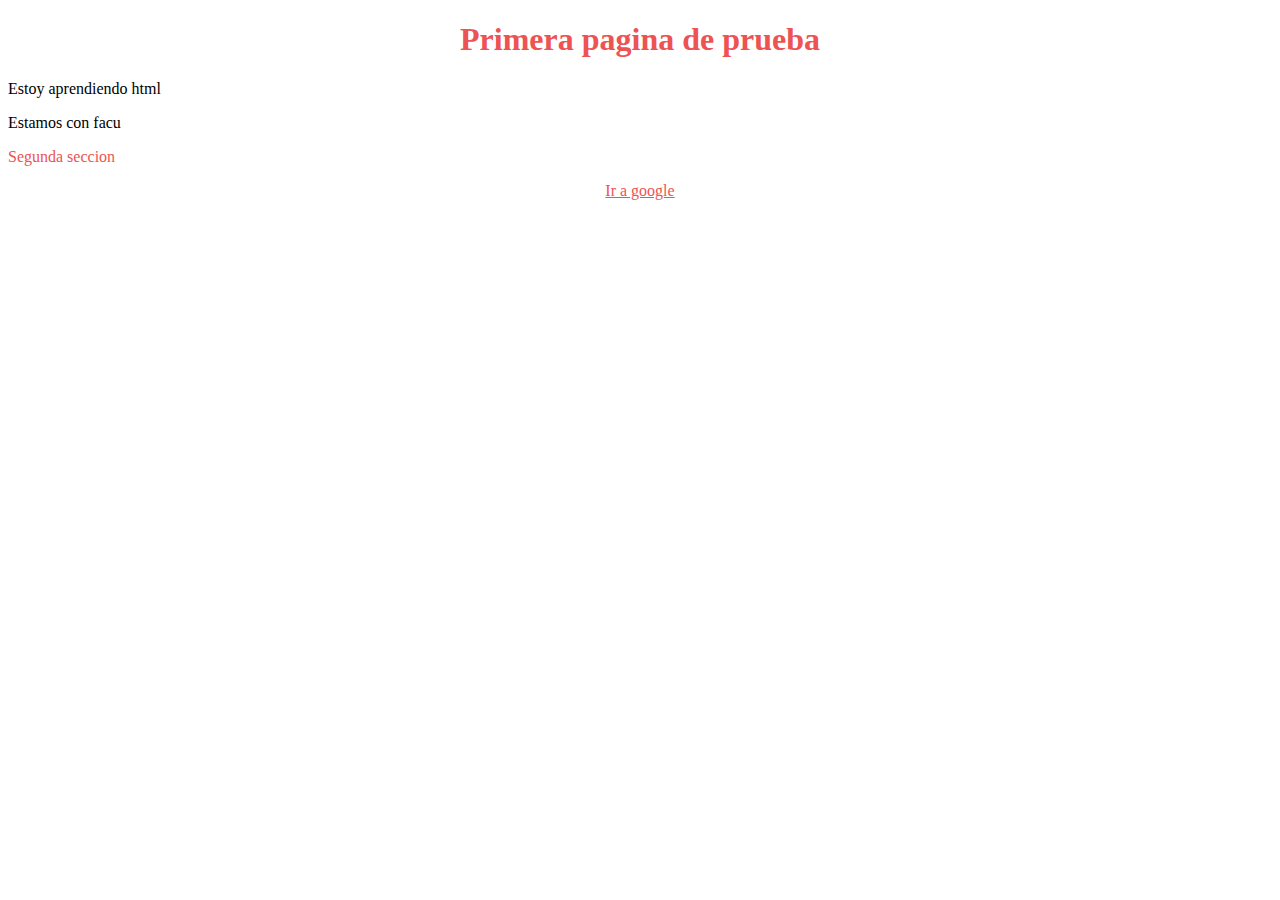
==== index.html @ 77da0aeb "HTML" ====
<!DOCTYPE HTML>
<html>

  <head>
    <meta http-equiv="content-type" content="text/html; charset=utf-8" />
    <title>Primera PAgina</title>
    <link rel="stylesheet" href="styles/stylesheet.css" />
    <!-- <link rel="stylesheet" href="https://stackpath.bootstrapcdn.com/bootstrap/4.1.3/css/bootstrap.min.css" integrity="sha384&#45;MCw98/SFnGE8fJT3GXwEOngsV7Zt27NXFoaoApmYm81iuXoPkFOJwJ8ERdknLPMO" crossorigin="anonymous"> -->
    <script src='script.js'></script>
  </head>

  <body>
    <h1 class="rojo center">
      Primera pagina de prueba
    </h1>

    <div id="seccionPrimera">
      <p>Estoy aprendiendo html</p>
      <p>Estamos con facu</p>
    </div>

    <div id="seccionSegunda" class='rojo'>
      <p>Segunda seccion</p>
    </div>

    <div class="center">
      <a href="http://www.google.com" class="rojo">Ir a google</a>
    </div>
  </body>
</html>
---- styles/stylesheet.css ----
.rojo {
  color: #ed5353;
}

.center {
  text-align: center;
}
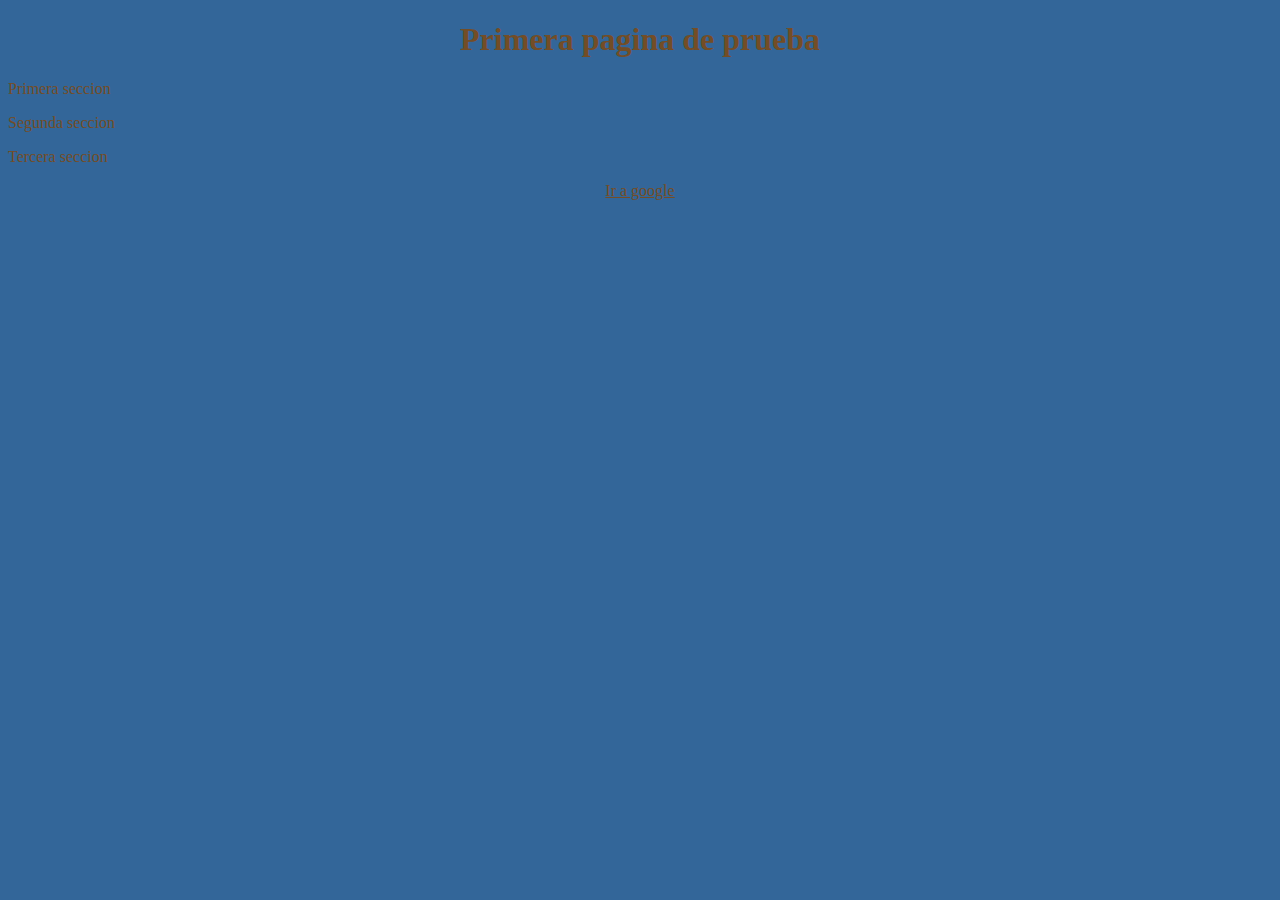
==== commit bdf85d30: "Ejmplos de codigo js en html" ====
--- a/index.html
+++ b/index.html
@@ -3,28 +3,34 @@
 
   <head>
     <meta http-equiv="content-type" content="text/html; charset=utf-8" />
-    <title>Primera PAgina</title>
+    <title>Primera Pagina</title>
     <link rel="stylesheet" href="styles/stylesheet.css" />
     <!-- <link rel="stylesheet" href="https://stackpath.bootstrapcdn.com/bootstrap/4.1.3/css/bootstrap.min.css" integrity="sha384&#45;MCw98/SFnGE8fJT3GXwEOngsV7Zt27NXFoaoApmYm81iuXoPkFOJwJ8ERdknLPMO" crossorigin="anonymous"> -->
     <script src='script.js'></script>
+
   </head>
 
-  <body>
-    <h1 class="rojo center">
+  <body class="bodyBgrnd">
+    <h1 class="brown center negritas">
       Primera pagina de prueba
     </h1>
 
-    <div id="seccionPrimera">
-      <p>Estoy aprendiendo html</p>
-      <p>Estamos con facu</p>
+    <div id="seccionPrimera" class="brown">
+      <p>Primera seccion</p>
     </div>
 
-    <div id="seccionSegunda" class='rojo'>
+    <div id="seccionSegunda" class='brown'>
       <p>Segunda seccion</p>
     </div>
 
+    <div id="seccionTercera" class='brown'>
+      <p id="textoSeccionTercera"><script>funcionTercera()</script></p>
+    </div>
+
+
+
     <div class="center">
-      <a href="http://www.google.com" class="rojo">Ir a google</a>
+      <a href="http://www.google.com" class="brown">Ir a google</a>
     </div>
   </body>
 </html>
--- a/styles/stylesheet.css
+++ b/styles/stylesheet.css
@@ -1,7 +1,15 @@
-.rojo {
-  color: #ed5353;
+.brown {
+  color: #734d26;
 }
 
 .center {
   text-align: center;
 }
+
+.bodyBgrnd {
+	background: #336699
+}
+
+.negritas {
+  font-weight: bold;
+}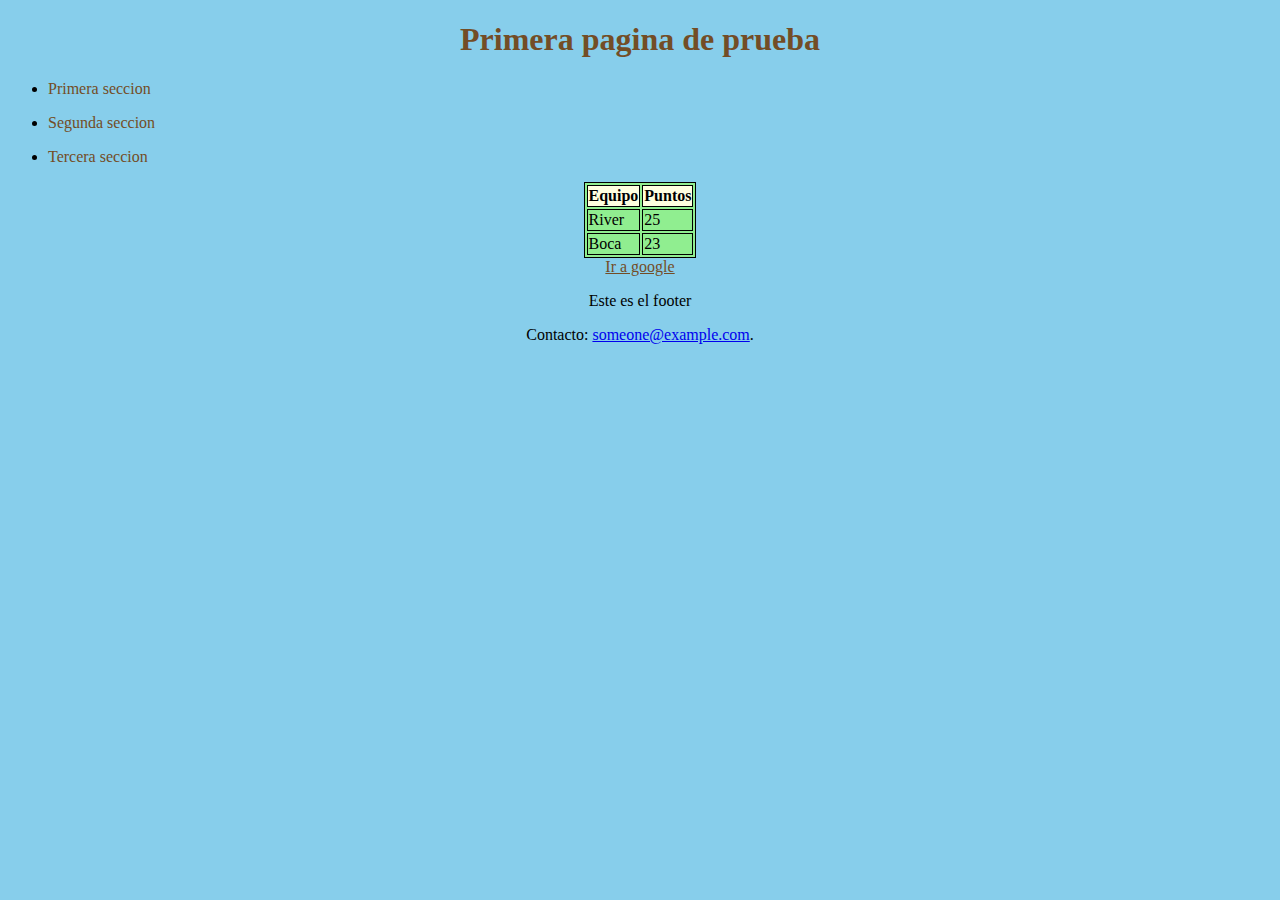
==== commit 9abd131c: "Se siguen agregando ejemplos CSS, HTML" ====
--- a/index.html
+++ b/index.html
@@ -5,32 +5,64 @@
     <meta http-equiv="content-type" content="text/html; charset=utf-8" />
     <title>Primera Pagina</title>
     <link rel="stylesheet" href="styles/stylesheet.css" />
-    <!-- <link rel="stylesheet" href="https://stackpath.bootstrapcdn.com/bootstrap/4.1.3/css/bootstrap.min.css" integrity="sha384&#45;MCw98/SFnGE8fJT3GXwEOngsV7Zt27NXFoaoApmYm81iuXoPkFOJwJ8ERdknLPMO" crossorigin="anonymous"> -->
+    <link rel="stylesheet" href="https://stackpath.bootstrapcdn.com/bootstrap/4.1.3/css/bootstrap.min.css" integrity="sha384&#45;MCw98/SFnGE8fJT3GXwEOngsV7Zt27NXFoaoApmYm81iuXoPkFOJwJ8ERdknLPMO" crossorigin="anonymous"/>
     <script src='script.js'></script>
 
   </head>
 
   <body class="bodyBgrnd">
+
+
+    <header id="header" class="sHeader">
+
     <h1 class="brown center negritas">
       Primera pagina de prueba
     </h1>
 
-    <div id="seccionPrimera" class="brown">
-      <p>Primera seccion</p>
-    </div>
+    <ul>
+      <li><div id="seccionPrimera" class="brown">
+            <p>Primera seccion</p>
+          </div>
+      </li>
 
-    <div id="seccionSegunda" class='brown'>
-      <p>Segunda seccion</p>
-    </div>
+      <li><div id="seccionSegunda" class='brown'>
+            <p>Segunda seccion</p>
+          </div>
+      </li>
+      
+      <li><div id="seccionTercera" class='brown'>
+            <p id="textoSeccionTercera"><script>funcionTercera()</script></p>
+          </div>
+      </li>
+    </ul>
 
-    <div id="seccionTercera" class='brown'>
-      <p id="textoSeccionTercera"><script>funcionTercera()</script></p>
-    </div>
+    </header>  
 
+    <table id="tabla1" class="sTabla">
+      <tr id="cabeceraTabla1" class="sCabecera1">
+        <th class="sTabla">Equipo</th>
+        <th class="sTabla">Puntos</th>
+      </tr>
+      <tr>
+        <td class="sTabla">River</td>
+        <td class="sTabla">25</td>
+      </tr>
+      <tr>
+        <td class="sTabla">Boca</td>
+        <td class="sTabla">23</td>
+      </tr>
+    </table>
 
 
     <div class="center">
       <a href="http://www.google.com" class="brown">Ir a google</a>
     </div>
+
+    <footer id="stiloFooter" class="sFooter">
+      <p>Este es el footer</p>
+      <p>Contacto: <a href="mailto:someone@example.com">someone@example.com</a>.</p>
+    </footer>
+
+
   </body>
 </html>
--- a/styles/stylesheet.css
+++ b/styles/stylesheet.css
@@ -7,9 +7,26 @@
 }
 
 .bodyBgrnd {
-	background: #336699
+	background: skyblue
 }
 
 .negritas {
   font-weight: bold;
-}+}
+
+.sFooter {
+	text-align: center;
+}
+
+.sCabecera1 {
+	background: lightyellow;
+}
+
+.sTabla {
+	border: 1px solid black;
+}
+
+#tabla1 {
+	background: lightgreen;
+	margin: 0 auto;
+}
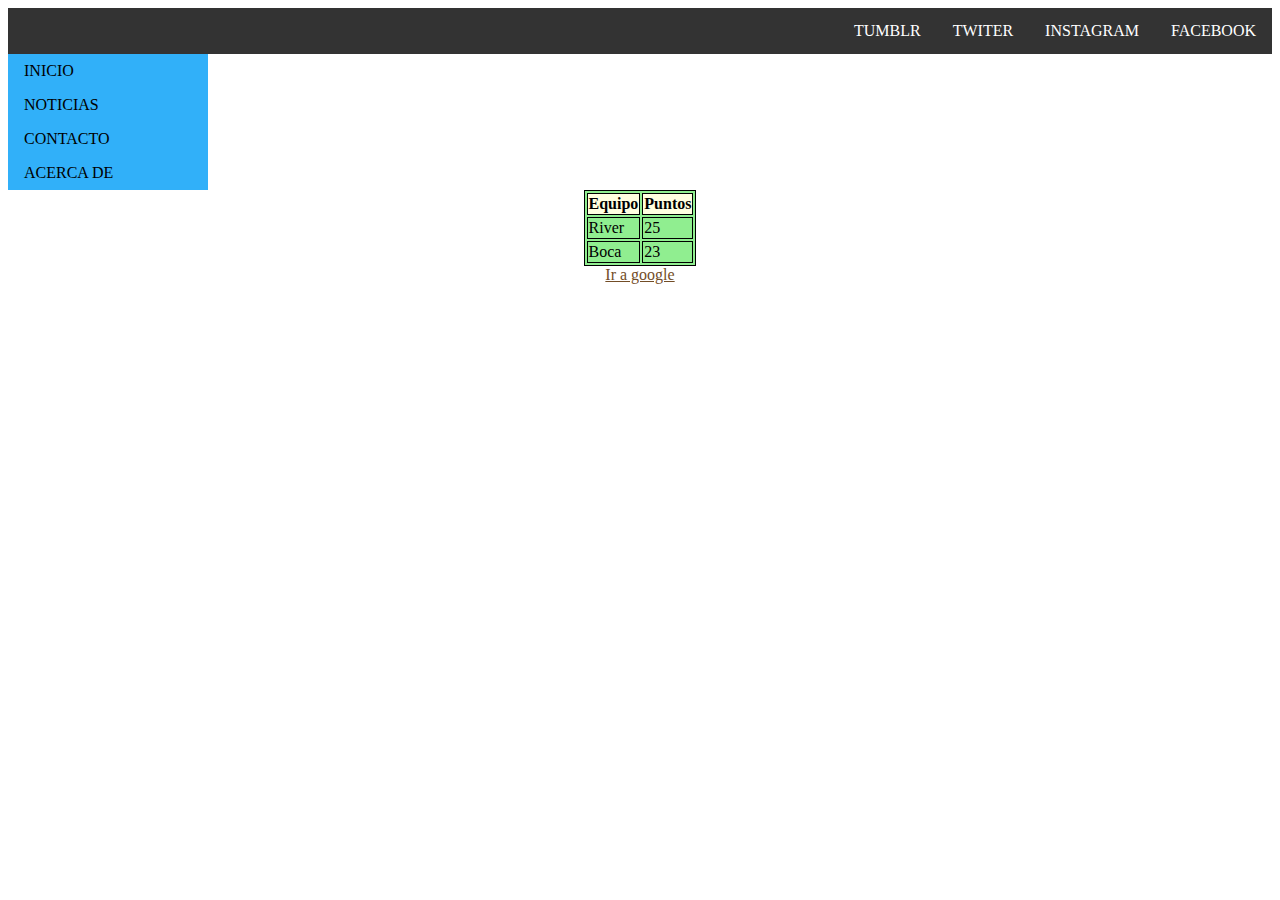
==== commit 286d39f0: "se siguen agregando ej" ====
--- a/index.html
+++ b/index.html
@@ -12,31 +12,23 @@
 
   <body class="bodyBgrnd">
 
+    <!--Barras de navegacon-->
 
-    <header id="header" class="sHeader">
 
-    <h1 class="brown center negritas">
-      Primera pagina de prueba
-    </h1>
 
-    <ul>
-      <li><div id="seccionPrimera" class="brown">
-            <p>Primera seccion</p>
-          </div>
-      </li>
-
-      <li><div id="seccionSegunda" class='brown'>
-            <p>Segunda seccion</p>
-          </div>
-      </li>
-      
-      <li><div id="seccionTercera" class='brown'>
-            <p id="textoSeccionTercera"><script>funcionTercera()</script></p>
-          </div>
-      </li>
+    <ul class="navBarHor">
+      <li><a class="itemNavBarHor" href="#">FACEBOOK</a></li>
+      <li><a class="itemNavBarHor" href="#">INSTAGRAM</a></li>
+      <li><a class="itemNavBarHor" href="#">TWITER</a></li>
+      <li><a class="itemNavBarHor" href="#">TUMBLR</a></li>
     </ul>
 
-    </header>  
+    <ul class="navBar">
+      <li><a class="itemNavBarVert" href="#">INICIO</a></li>
+      <li><a class="itemNavBarVert" href="#">NOTICIAS</a></li>
+      <li><a class="itemNavBarVert" href="#">CONTACTO</a></li>
+      <li><a class="itemNavBarVert" href="#">ACERCA DE</a></li>
+    </ul>
 
     <table id="tabla1" class="sTabla">
       <tr id="cabeceraTabla1" class="sCabecera1">
@@ -58,11 +50,6 @@
       <a href="http://www.google.com" class="brown">Ir a google</a>
     </div>
 
-    <footer id="stiloFooter" class="sFooter">
-      <p>Este es el footer</p>
-      <p>Contacto: <a href="mailto:someone@example.com">someone@example.com</a>.</p>
-    </footer>
-
 
   </body>
 </html>
--- a/styles/stylesheet.css
+++ b/styles/stylesheet.css
@@ -7,16 +7,9 @@
 }
 
 .bodyBgrnd {
-	background: skyblue
+	background: white;
 }
 
-.negritas {
-  font-weight: bold;
-}
-
-.sFooter {
-	text-align: center;
-}
 
 .sCabecera1 {
 	background: lightyellow;
@@ -30,3 +23,46 @@
 	background: lightgreen;
 	margin: 0 auto;
 }
+
+.navBar {
+	list-style-type: none;
+    margin: 0;
+    padding: 0;
+    width: 200px;
+    height: 100%;
+    background-color: #31b0f9;
+}
+
+.itemNavBarVert {
+	display: block;
+    color: #000;
+    padding: 8px 16px;
+    text-decoration: none
+}
+
+.itemNavBarVert:hover {
+	background-color: #f74c77;
+    color: white;
+}
+
+.navBarHor {
+    list-style-type: none;
+    margin: 0;
+    padding: 0;
+    overflow: hidden;
+    background-color: #333;
+}
+
+.itemNavBarHor {
+	float: right;
+    display: block;
+    color: white;
+    text-align: center;
+    padding: 14px 16px;
+    text-decoration: none;
+}
+
+
+.itemNavBarHor:hover {
+	background-color: #111;
+}